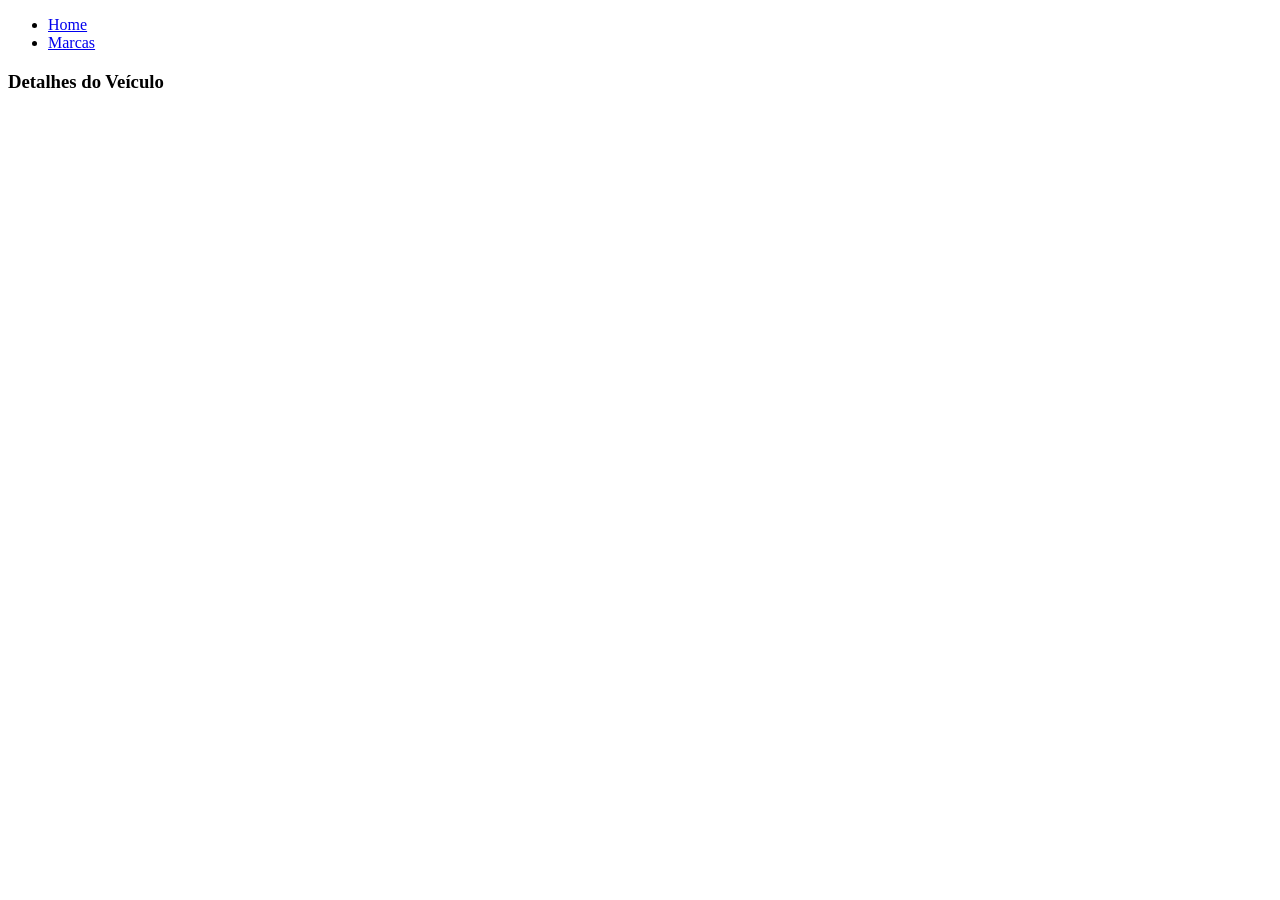
==== detalhes.html @ eeceaee0 "Páginas HTML finalizadas" ====
<!DOCTYPE html>
<html lang="en">
<head>
    <meta charset="UTF-8">
    <meta name="viewport" content="width=device-width, initial-scale=1.0">
    <title>Catálogo de Veículos</title>
</head>
<body>

    <!-- //Menu de navegação com links para a página inicial e para a página de marcas// -->
    <header>
        <nav>
            <ul>
                <li><a href="index.html">Home</a></li>
                <li><a href="marcas.html">Marcas</a></li>
            </ul>
        </nav>
    </header>

    <main class="detalhes">

        <section id="detalhes-veiculo">

            <h3>Detalhes do Veículo</h3>

            <!-- //Div para exibir os detalhes do veículo preenchida pelo JavaScript// -->
            <div id="detalhes-veiculo-info">
                <!-- //JavaScript irá preencher os detalhes do veículo aqui// -->
            </div>
        </section>

    </main>

    <script src="script.js"></script>
</body>
</html>
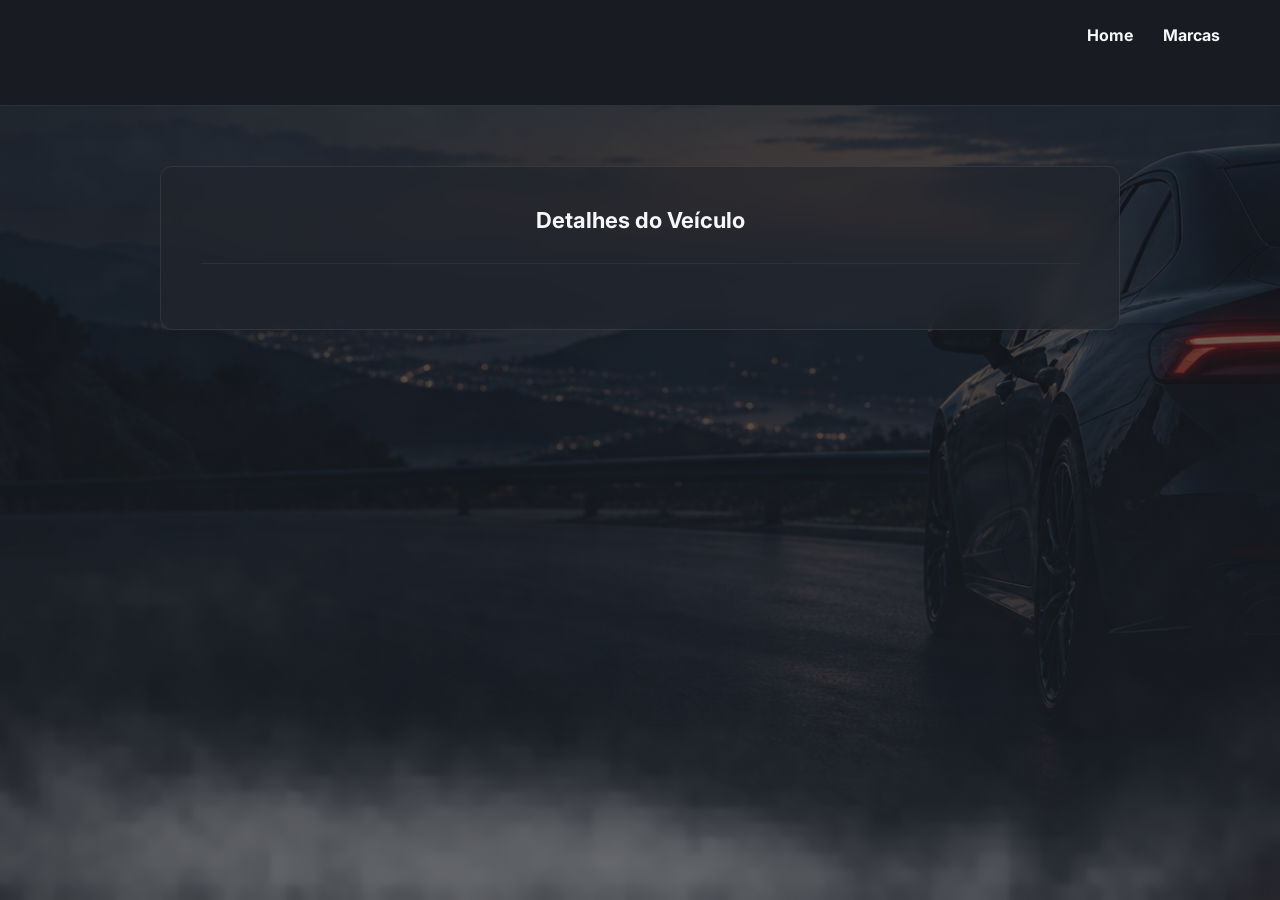
==== commit cd7bf592: "Atualiza projeto js e css parcial" ====
--- a/detalhes.html
+++ b/detalhes.html
@@ -4,6 +4,10 @@
     <meta charset="UTF-8">
     <meta name="viewport" content="width=device-width, initial-scale=1.0">
     <title>Catálogo de Veículos</title>
+    <link rel="stylesheet" href="style.css">
+    <link rel="preconnect" href="https://fonts.googleapis.com">
+    <link rel="preconnect" href="https://fonts.gstatic.com" crossorigin>
+    <link href="https://fonts.googleapis.com/css2?family=Inter:wght@400;500;600;700&display=swap" rel="stylesheet">
 </head>
 <body>
 
--- a/style.css
+++ b/style.css
@@ -0,0 +1,465 @@
+/*//INDEX// */
+
+/* //Seleciona todos os elementos das páginas html e aplica estilos globais// */
+* {
+    margin: 0;
+    padding: 0;
+    box-sizing: border-box;
+}
+
+/*// Estilos para o corpo da página //*/
+body {
+    font-family: 'Inter', sans-serif;
+
+    background:
+        linear-gradient(
+            rgba(24, 27, 33, 0.60),
+            rgba(24, 27, 33, 0.60)
+        ),
+        url("fundo.png");
+
+    background-size: cover;
+    background-position: center;
+    background-attachment: fixed;
+
+    color: #F5F7FA;
+}
+
+/*// Estilos para o cabeçalho //*/
+header {
+    background-color: #181B21;
+    color: #F5F7FA;
+    padding: 25px 60px 60px;
+    border-bottom: 1px solid #2C3139;
+}
+
+/*//Estilos para o menu que está dentro do header//*/
+nav ul {
+    list-style: none;
+    display: flex;
+    justify-content: flex-end;
+    gap: 30px;
+}
+
+nav a {
+    color: #F5F7FA;
+    text-decoration: none;
+    font-weight: bold;
+    transition: 0.3s;
+}
+
+nav a:hover {
+    color: #00C2FF;
+}
+
+/*// Estilos para o título e subtítulo da página que está dentro do header //*/
+.titulo {
+    text-align: center;
+    font-size: 36px;
+    font-weight: 600;
+    margin-top: 70px;
+    letter-spacing: -0.5px;
+}
+
+.subtitulo {
+    text-align: center;
+    font-size: 18px;
+    font-weight: 400;
+    margin-top: 15px;
+    color: #A7ADB7;
+}
+
+/*//Estilos para a descrição//*/
+#descricao {
+    max-width: 900px;
+    margin: 60px auto;
+    padding: 20px;
+}
+
+#descricao ul {
+    list-style: none;
+}
+
+#descricao li {
+    color: #A7ADB7;
+    font-size: 17px;
+    line-height: 1.7;
+    margin-bottom: 15px;
+}
+
+/*// Estilos para a seção de escolha do tipo de veículo - titulo//*/
+#tipo {
+    display: flex;
+    flex-wrap: wrap;
+    justify-content: center;
+    gap: 30px;
+    margin: 50px auto 60px;
+}
+
+#tipo h3 {
+    width: 100%;
+    text-align: center;
+    font-size: 22px;
+    font-weight: 600;
+    margin-bottom: 10px;
+}
+
+/*// Estilos para os links e imagens dentro da seção de escolha do tipo de veículo //*/
+#tipo a {
+    display: block;
+    background-color: #181B21;
+    padding: 10px;
+    border-radius: 12px;
+    border: 1px solid #2C3139;
+    transition: 0.3s;
+}
+
+#tipo a:hover {
+    transform: translateY(-5px);
+    border-color: #00C2FF;
+    box-shadow: 0 8px 25px rgba(0, 194, 255, 0.12);
+}
+
+#tipo img {
+    display: block;
+    width: 300px;
+    height: 200px;
+    object-fit: cover;
+    border-radius: 8px;
+}
+
+/*// Estilos para a seção sobre a tabela FIPE //*/
+#sobre-tabela-fipe {
+    max-width: 900px;
+    margin: 80px auto;
+    padding: 40px;
+    background: rgba(34, 38, 45, 0.65);
+    backdrop-filter: blur(10px);
+    -webkit-backdrop-filter: blur(10px);
+    border: 1px solid rgba(255, 255, 255, 0.08);
+    border-radius: 12px;
+}
+
+#sobre-tabela-fipe h3 {
+    text-align: center;
+    font-size: 22px;
+    margin-bottom: 20px;
+    color: #F5F7FA;
+}
+
+#sobre-tabela-fipe p {
+    color: #A7ADB7;
+    font-size: 17px;
+    line-height: 1.7;
+    text-align: justify;
+}
+
+/*// Estilos para o contato //*/
+#contato {
+    max-width: 900px;
+    margin: 80px auto;
+    padding: 40px;
+
+    background: rgba(34, 38, 45, 0.65);
+    backdrop-filter: blur(10px);
+    -webkit-backdrop-filter: blur(10px);
+
+    border: 1px solid rgba(255, 255, 255, 0.08);
+    border-radius: 12px;
+}
+
+#contato h3 {
+    text-align: center;
+    font-size: 22px;
+    margin-bottom: 30px;
+    color: #F5F7FA;
+}
+
+#contato a {
+    display: block;
+    width: fit-content;
+    margin: 15px auto;
+    color: #00C2FF;
+    text-decoration: none;
+    font-size: 17px;
+    transition: 0.3s;
+}
+
+#contato a:hover {
+    color: #00A8E0;
+}
+
+/*// Estilos para o rodapé //*/
+footer {
+    background-color: #181B21;
+    color: #A7ADB7;
+    text-align: center;
+    padding: 25px;
+    margin-top: 80px;
+    border-top: 1px solid #2C3139;
+}
+
+footer p {
+    color: #A7ADB7;
+    font-size: 14px;
+}
+
+/*//MARCAS// */
+
+/*//Para toda pagina de marcas, centraliza e define o tamanho máximo//*/
+.marcas {
+    max-width: 1100px;
+    margin: 0 auto;
+    padding: 50px 20px 80px;
+}
+
+/*// Estilos para a seção de pesquisa //*/
+#pesquisa {
+    display: flex;
+    justify-content: center;
+    margin-bottom: 50px;
+}
+
+#pesquisa div {
+    position: relative;
+    width: 100%;
+    max-width: 500px;
+}
+
+#pesquisa i {
+    position: absolute;
+    left: 18px;
+    top: 50%;
+    transform: translateY(-50%);
+    color: #A7ADB7;
+}
+
+#pesquisa-marca {
+    width: 100%;
+    padding: 14px 20px 14px 50px;
+
+    border: 1px solid rgba(255, 255, 255, 0.08);
+    border-radius: 10px;
+
+    background: rgba(34, 38, 45, 0.65);
+    backdrop-filter: blur(10px);
+    -webkit-backdrop-filter: blur(10px);
+
+    color: #F5F7FA;
+    font-size: 15px;
+    outline: none;
+}
+
+#pesquisa-marca::placeholder {
+    color: #A7ADB7;
+}
+
+#pesquisa-marca:focus {
+    border-color: #00C2FF;
+    box-shadow: 0 0 0 3px rgba(0, 194, 255, 0.1);
+}
+
+
+/*// Estilos para a área de exibição das marcas //*/
+#exibe-marcas {
+    margin-top: 20px;
+}
+
+#escolher {
+    text-align: center;
+    font-size: 22px;
+    color: #F5F7FA;
+    margin-bottom: 30px;
+}
+
+/*// Estilos para os cards de marcas //*/
+#exibe-marcas {
+    margin-top: 20px;
+}
+
+#escolher {
+    text-align: center;
+    font-size: 22px;
+    color: #F5F7FA;
+    margin-bottom: 30px;
+}
+
+#lista-marcas {
+    display: grid;
+    grid-template-columns: repeat(4, 1fr);
+    gap: 20px;
+}
+
+#lista-marcas div {
+    background: rgba(34, 38, 45, 0.65);
+    backdrop-filter: blur(10px);
+    -webkit-backdrop-filter: blur(10px);
+
+    border: 1px solid rgba(255, 255, 255, 0.08);
+    border-radius: 10px;
+
+    padding: 18px;
+
+    text-align: center;
+    color: #F5F7FA;
+
+    font-size: 15px;
+    font-weight: 500;
+
+    cursor: pointer;
+    transition: 0.3s;
+}
+
+#lista-marcas div:hover {
+    transform: translateY(-4px);
+    border-color: #00C2FF;
+    color: #00C2FF;
+    box-shadow: 0 6px 20px rgba(0, 194, 255, 0.1);
+}
+
+
+/*//DETALHES// */
+
+/*// Estilos para a página e seção de detalhes do veículo //*/
+.detalhes {
+    max-width: 1000px;
+    margin: 0 auto;
+    padding: 60px 20px 80px;
+}
+
+#detalhes-veiculo {
+    background: rgba(34, 38, 45, 0.65);
+    backdrop-filter: blur(10px);
+    -webkit-backdrop-filter: blur(10px);
+
+    border: 1px solid rgba(255, 255, 255, 0.08);
+    border-radius: 12px;
+    padding: 40px;
+}
+
+#detalhes-veiculo h3 {
+    text-align: center;
+    font-size: 22px;
+    color: #F5F7FA;
+    margin-bottom: 30px;
+}
+
+#detalhes-veiculo-info {
+    border-top: 1px solid #2C3139;
+    padding-top: 25px;
+}
+
+#detalhes-veiculo-info h1 {
+    text-align: center;
+    font-size: 28px;
+    color: #00C2FF;
+    margin-bottom: 30px;
+}
+
+#detalhes-veiculo-info p {
+    font-size: 17px;
+    color: #A7ADB7;
+    margin-bottom: 15px;
+}
+
+#detalhes-veiculo-info strong {
+    color: #F5F7FA;
+}
+
+
+/* * /RESPONSIVIDADE/* */
+
+/* * /CELULAR// */
+
+@media (max-width: 768px) {
+
+    header {
+        padding: 20px;
+    }
+
+    nav ul {
+        justify-content: center;
+        gap: 20px;
+    }
+
+    nav a {
+        font-size: 14px;
+    }
+
+    .titulo {
+    font-size: 30px;
+    margin-top: 40px;
+    padding: 0 20px;
+    }
+
+    .subtitulo {
+    font-size: 17px;
+    padding: 0 20px;
+    }
+
+    #descricao {
+    margin: 40px auto;
+    padding: 20px;
+    }
+
+    #descricao li {
+    font-size: 15px;
+    }
+
+    #tipo {
+    flex-direction: column;
+    align-items: center;
+    gap: 20px;
+    }
+
+    #tipo a {
+    width: 90%;
+    max-width: 400px;
+    }
+
+    #tipo img {
+    width: 100%;
+    height: auto;
+    }
+
+    #sobre-tabela-fipe,
+    #contato {
+    width: 90%;
+    margin: 50px auto;
+    padding: 25px;
+    }
+
+    #lista-marcas {
+    grid-template-columns: repeat(2, 1fr);
+    gap: 12px;
+    }
+
+    #pesquisa {
+    padding: 0 20px;
+    }
+
+    #pesquisa div {
+    max-width: none;
+    }
+
+    #pesquisa-marca {
+    font-size: 15px;
+    }
+
+    .detalhes {
+    padding: 40px 15px 60px;
+    }
+
+    #detalhes-veiculo {
+    padding: 25px 20px;
+    }
+
+    #detalhes-veiculo-info h1 {
+    font-size: 25px;
+    }
+
+    #detalhes-veiculo-info p {
+    font-size: 15px;
+    }
+
+}
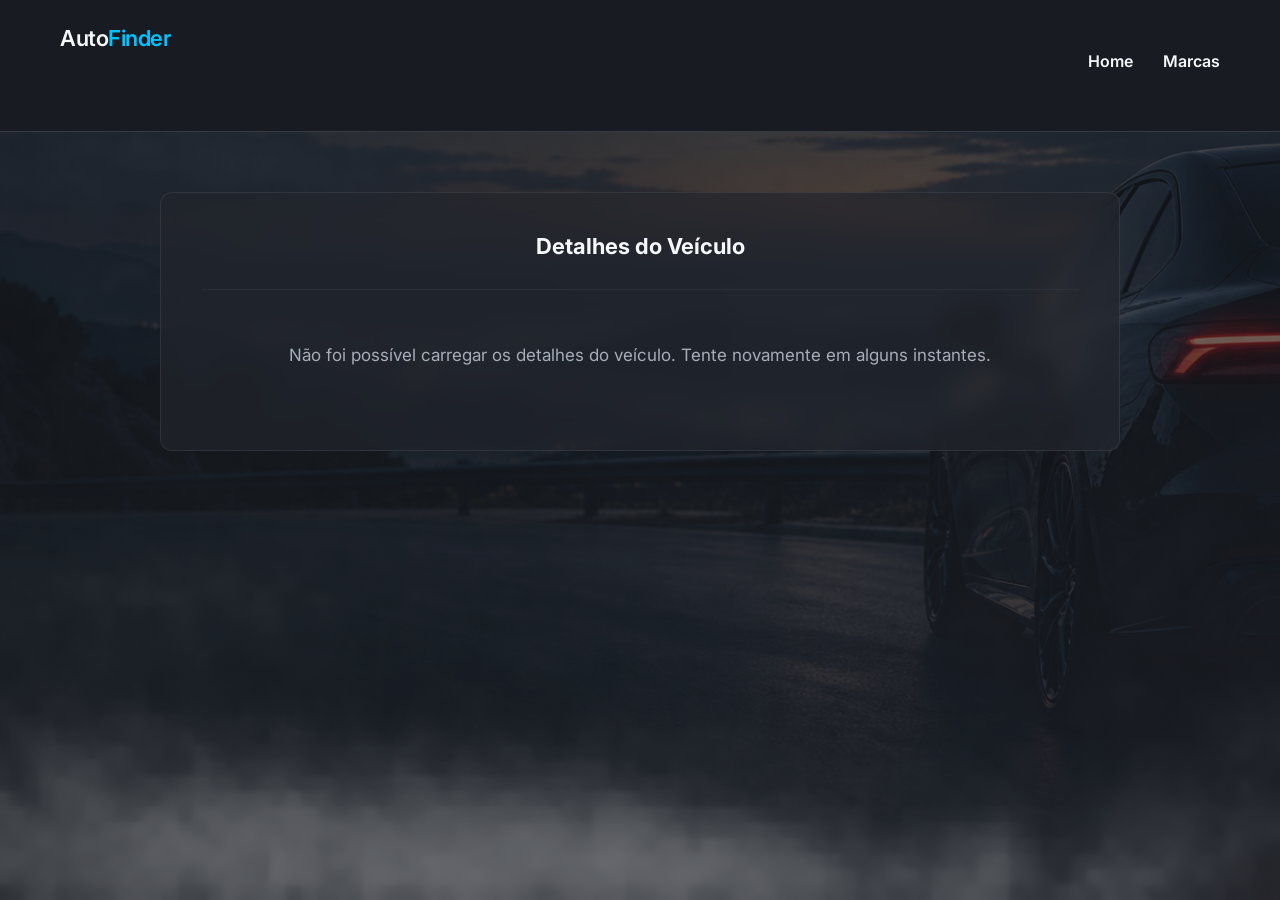
==== commit 2300d6ac: "Projeto Finalizado" ====
--- a/detalhes.html
+++ b/detalhes.html
@@ -13,6 +13,12 @@
 
     <!-- //Menu de navegação com links para a página inicial e para a página de marcas// -->
     <header>
+
+        <!-- Logo da plataforma com destaque para a palavra "Finder" -->
+        <div class="logo">
+        Auto<span>Finder</span>
+        </div>
+        
         <nav>
             <ul>
                 <li><a href="index.html">Home</a></li>
--- a/style.css
+++ b/style.css
@@ -30,10 +30,26 @@
     background-color: #181B21;
     color: #F5F7FA;
     padding: 25px 60px 60px;
-    border-bottom: 1px solid #2C3139;
-}
-
-/*//Estilos para o menu que está dentro do header//*/
+    border-bottom: 1px solid #353B44;
+}
+
+.cabecalho {
+    display: flex;
+    justify-content: space-between;
+    align-items: center;
+}
+
+.logo {
+    font-size: 22px;
+    font-weight: 600;
+    letter-spacing: -0.5px;
+    color: #F5F7FA;
+}
+
+.logo span {
+    color: #00C2FF;
+}
+
 nav ul {
     list-style: none;
     display: flex;
@@ -44,7 +60,7 @@
 nav a {
     color: #F5F7FA;
     text-decoration: none;
-    font-weight: bold;
+    font-weight: 600;
     transition: 0.3s;
 }
 
@@ -317,6 +333,24 @@
     box-shadow: 0 6px 20px rgba(0, 194, 255, 0.1);
 }
 
+/*// MENSAGEM DE ERRO // */
+.mensagem-erro {
+    grid-column: 1 / -1;
+    text-align: center;
+    color: #A7ADB7;
+    font-size: 16px;
+    padding: 30px;
+}
+
+/*// MENSAGEM DE CARREGANDO // */
+.mensagem-carregando {
+    grid-column: 1 / -1;
+    text-align: center;
+    color: #A7ADB7;
+    font-size: 16px;
+    padding: 30px;
+}
+
 
 /*//DETALHES// */
 
@@ -377,6 +411,10 @@
         padding: 20px;
     }
 
+    .logo {
+    font-size: 19px;
+    }
+
     nav ul {
         justify-content: center;
         gap: 20px;
